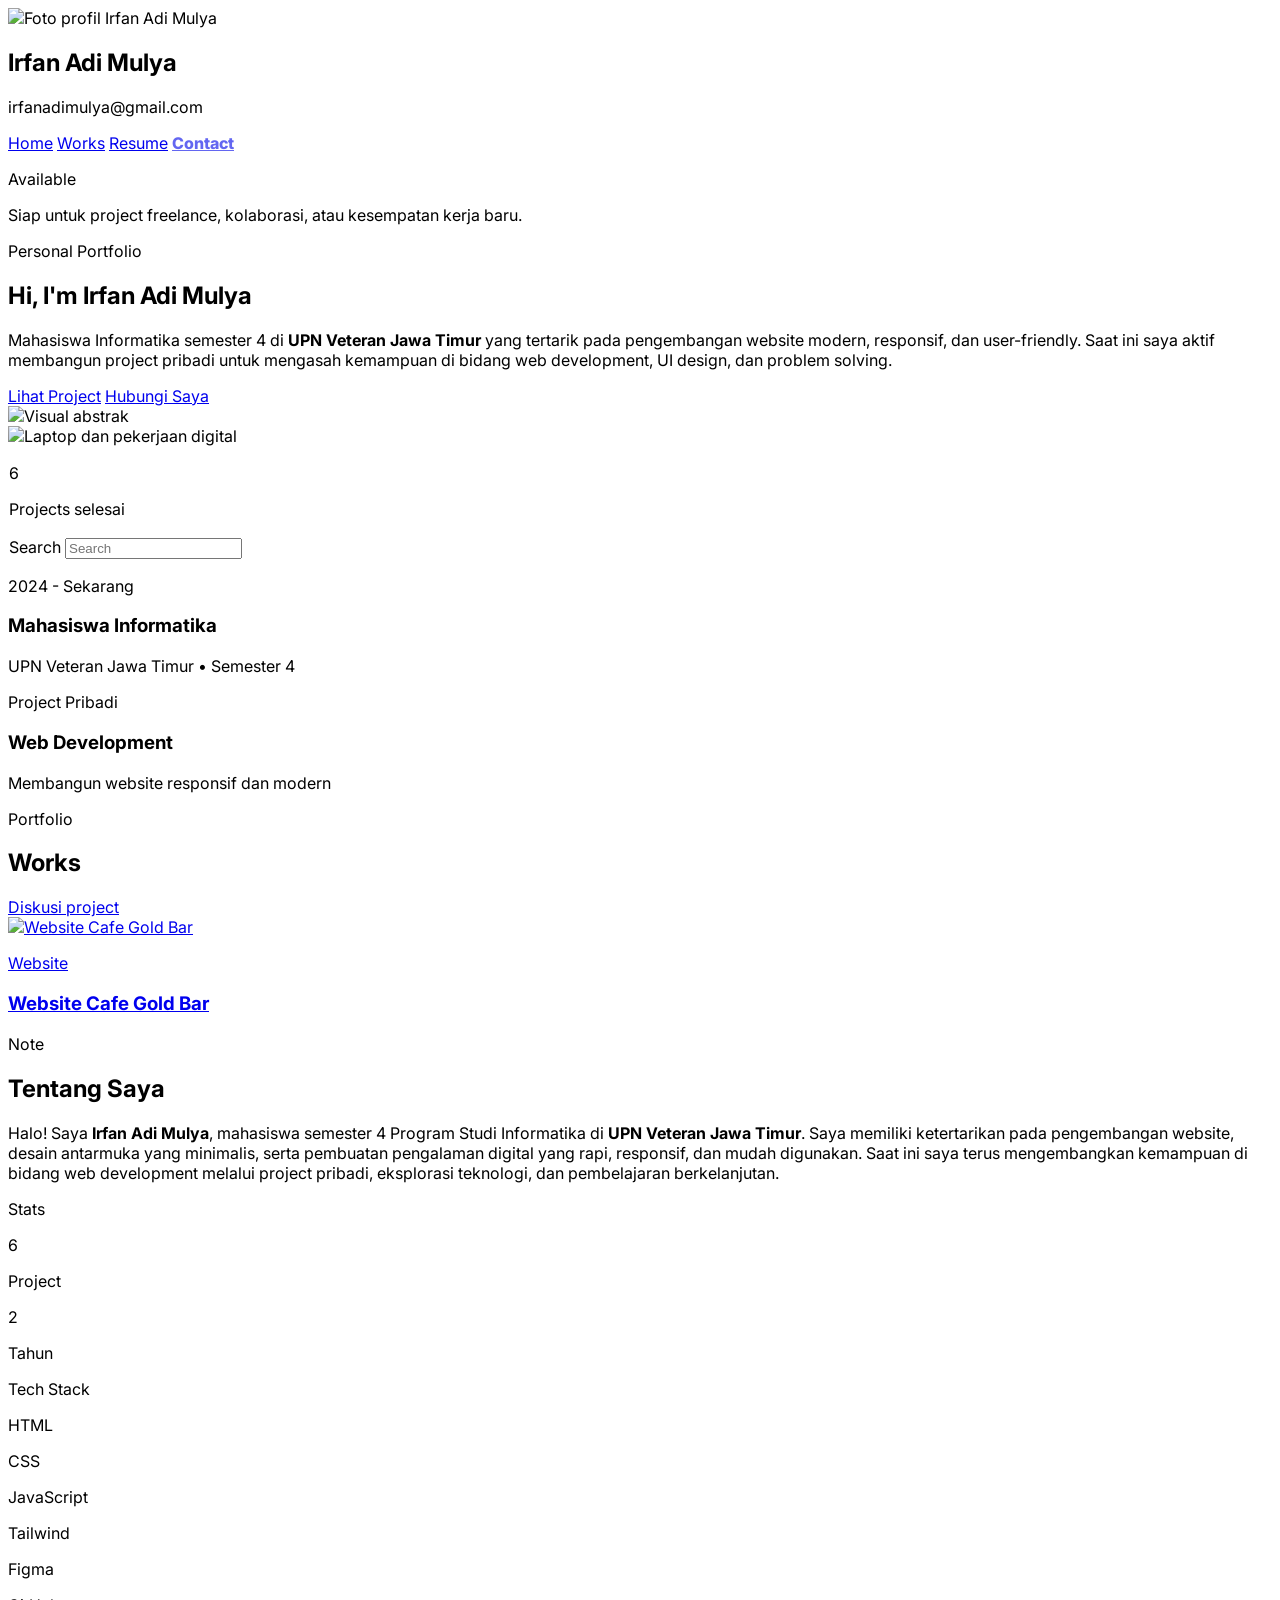
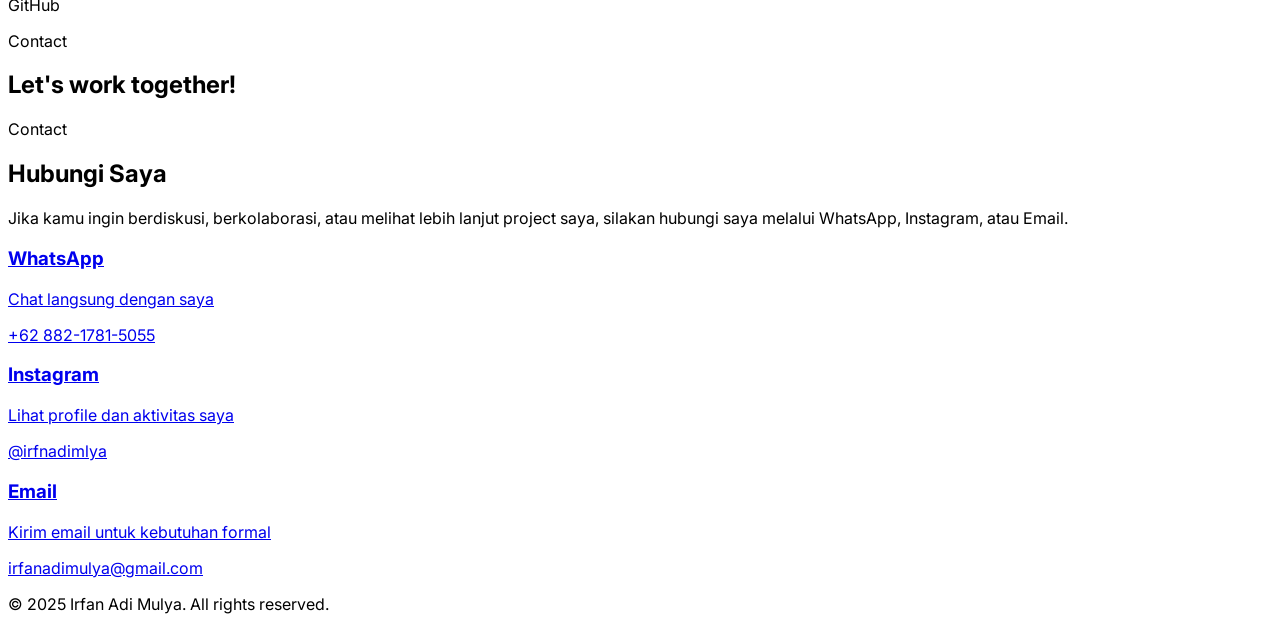
==== index.html @ 7b15c7c0 "Add files via upload" ====
<!DOCTYPE html>
<html lang="id">
<head>
  <meta charset="UTF-8" />
  <meta name="viewport" content="width=device-width, initial-scale=1.0" />
  <meta name="description" content="Portfolio pribadi modern bergaya Dashby: clean, responsive, dan minimalis." />
  <title>Portfolio Pribadi - Dashby Style</title>

  <script src="https://cdn.tailwindcss.com"></script>
  <link rel="preconnect" href="https://fonts.googleapis.com" />
  <link rel="preconnect" href="https://fonts.gstatic.com" crossorigin />
  <link href="https://fonts.googleapis.com/css2?family=Inter:wght@400;500;600;700;800&display=swap" rel="stylesheet" />
  <link rel="stylesheet" href="https://cdn.jsdelivr.net/npm/@mdi/font@7.2.96/css/materialdesignicons.min.css" />

  <script>
    tailwind.config = {
      theme: {
        extend: {
          fontFamily: {
            inter: ["Inter", "sans-serif"],
          },
          boxShadow: {
            soft: "0 20px 60px rgba(15, 23, 42, 0.08)",
            card: "0 18px 45px rgba(15, 23, 42, 0.06)",
          },
          animation: {
            float: "float 6s ease-in-out infinite",
            fadeUp: "fadeUp .8s ease both",
          },
          keyframes: {
            float: {
              "0%, 100%": { transform: "translateY(0)" },
              "50%": { transform: "translateY(-12px)" },
            },
            fadeUp: {
              "0%": { opacity: "0", transform: "translateY(18px)" },
              "100%": { opacity: "1", transform: "translateY(0)" },
            },
          },
        },
      },
    };
  </script>

  <style>
    html { scroll-behavior: smooth; }
    body { font-family: "Inter", sans-serif; }

    .custom-scroll::-webkit-scrollbar { width: 7px; }
    .custom-scroll::-webkit-scrollbar-track { background: transparent; }
    .custom-scroll::-webkit-scrollbar-thumb {
      background: #cbd5e1;
      border-radius: 999px;
    }

    .glass {
      background: rgba(255, 255, 255, 0.74);
      backdrop-filter: blur(16px);
      border: 1px solid rgba(255, 255, 255, 0.65);
    }

    .nav-link.active {
      color: #6366f1;
      font-weight: 800;
    }

    .project-overlay {
      background: linear-gradient(180deg, rgba(15,23,42,0.03) 10%, rgba(15,23,42,0.70) 100%);
    }
  </style>
</head>


<body class="min-h-screen bg-[#2f4154] text-slate-900 selection:bg-indigo-200 selection:text-indigo-950">
  <div class="fixed inset-0 -z-10 overflow-hidden">
    <div class="absolute -top-24 -left-24 h-72 w-72 rounded-full bg-indigo-300/20 blur-3xl"></div>
    <div class="absolute bottom-10 right-0 h-96 w-96 rounded-full bg-sky-300/10 blur-3xl"></div>
  </div>

  <div class="mx-auto flex min-h-screen w-full max-w-7xl items-center justify-center px-3 py-5 sm:px-5 lg:px-8 lg:py-10">
    <div class="relative flex h-auto min-h-[92vh] w-full flex-col overflow-hidden rounded-[2rem] bg-white shadow-2xl ring-1 ring-white/40 md:h-[92vh] md:flex-row md:rounded-[2.8rem]">

      <aside class="relative z-20 flex w-full flex-col justify-between border-b border-slate-100 bg-white/95 p-5 md:w-[18.5rem] md:shrink-0 md:border-b-0 md:border-r md:p-8 lg:w-80">
        <div>
          <div class="flex items-center gap-4 md:block">
            <div class="relative h-16 w-16 shrink-0 overflow-hidden rounded-full bg-indigo-50 ring-4 ring-indigo-50 md:h-20 md:w-20">
  <img 
    src="assets/foto-profil.jpeg" 
    alt="Foto profil Irfan Adi Mulya" 
    class="h-full w-full object-cover" 
  />

  <span class="absolute bottom-1 right-1 flex h-5 w-5 items-center justify-center rounded-full bg-amber-400 text-white ring-2 ring-white">
    <i class="mdi mdi-lightning-bolt text-[13px]"></i>
  </span>
</div>
            <div class="min-w-0 md:mt-5">
              <h2 class="truncate text-lg font-extrabold text-indigo-950">Irfan Adi Mulya</h2>
              <p class="truncate text-sm font-medium text-slate-400">irfanadimulya@gmail.com</p>
            </div>
          </div>

          <nav class="mt-6 grid grid-cols-4 gap-2 text-[11px] font-bold uppercase tracking-[0.13em] text-slate-400 md:mt-20 md:flex md:flex-col md:gap-0">
            <a href="#home" class="nav-link active rounded-2xl border border-slate-100 px-3 py-3 text-center transition hover:bg-slate-50 hover:text-indigo-600 md:rounded-none md:border-x-0 md:border-t-0 md:text-left">Home</a>
            <a href="#works" class="nav-link rounded-2xl border border-slate-100 px-3 py-3 text-center transition hover:bg-slate-50 hover:text-indigo-600 md:rounded-none md:border-x-0 md:border-t-0 md:text-left">Works</a>
            <a href="#resume" class="nav-link rounded-2xl border border-slate-100 px-3 py-3 text-center transition hover:bg-slate-50 hover:text-indigo-600 md:rounded-none md:border-x-0 md:border-t-0 md:text-left">Resume</a>
            <a href="#contact" class="nav-link rounded-2xl border border-slate-100 px-3 py-3 text-center transition hover:bg-slate-50 hover:text-indigo-600 md:rounded-none md:border-x-0 md:border-t-0 md:text-left">Contact</a>
          </nav>
        </div>

        <div class="mt-6 hidden rounded-3xl bg-slate-50 p-5 md:block">
          <p class="text-xs font-bold uppercase tracking-[0.16em] text-indigo-500">Available</p>
          <p class="mt-2 text-sm leading-6 text-slate-500">Siap untuk project freelance, kolaborasi, atau kesempatan kerja baru.</p>
        </div>
      </aside>

      <main class="custom-scroll flex-1 overflow-y-auto bg-white p-4 sm:p-6 lg:p-10">
        <section id="home" class="animate-fadeUp overflow-hidden rounded-[2rem] bg-slate-50 p-6 shadow-card sm:p-8 lg:p-10">
          <div class="grid items-center gap-8 lg:grid-cols-[1.05fr_.95fr]">
            <div>
              <span class="inline-flex items-center gap-2 rounded-full bg-white px-4 py-2 text-xs font-bold uppercase tracking-[0.16em] text-indigo-500 shadow-sm">
                <span class="h-2 w-2 rounded-full bg-emerald-400"></span>
                Personal Portfolio
              </span>
              <h1 class="mt-6 max-w-xl text-4xl font-extrabold tracking-tight text-slate-950 sm:text-5xl lg:text-6xl">
                Hi, I'm <span class="text-indigo-600">Irfan Adi Mulya</span>
              </h1>
              <p class="mt-4 max-w-lg text-base leading-8 text-slate-500 sm:text-lg">
                Mahasiswa Informatika semester 4 di <strong class="font-semibold text-slate-700">UPN Veteran Jawa Timur</strong> yang tertarik pada pengembangan website modern, responsif, dan user-friendly. Saat ini saya aktif membangun project pribadi untuk mengasah kemampuan di bidang web development, UI design, dan problem solving.
              </p>
              <div class="mt-7 flex flex-wrap gap-3">
                <a href="#works" class="rounded-2xl bg-indigo-600 px-5 py-3 text-sm font-bold text-white shadow-lg shadow-indigo-200 transition hover:-translate-y-0.5 hover:bg-indigo-700">Lihat Project</a>
                <a href="#contact" class="rounded-2xl bg-white px-5 py-3 text-sm font-bold text-slate-700 shadow-sm ring-1 ring-slate-100 transition hover:-translate-y-0.5 hover:text-indigo-600">Hubungi Saya</a>
              </div>
            </div>

            <div class="relative min-h-[270px] sm:min-h-[320px]">
              <div class="absolute right-0 top-4 h-44 w-40 animate-float overflow-hidden rounded-[2rem] bg-sky-100 shadow-soft sm:h-52 sm:w-48">
                <img src="https://images.unsplash.com/photo-1579546929518-9e396f3cc809?auto=format&fit=crop&w=500&q=80" alt="Visual abstrak" class="h-full w-full object-cover" />
              </div>
              <div class="absolute bottom-4 right-4 h-40 w-56 overflow-hidden rounded-[2rem] bg-slate-900 shadow-soft sm:w-64">
                <img src="https://images.unsplash.com/photo-1516321318423-f06f85e504b3?auto=format&fit=crop&w=700&q=80" alt="Laptop dan pekerjaan digital" class="h-full w-full object-cover opacity-90" />
                <span class="absolute bottom-4 left-4 flex h-9 w-9 items-center justify-center rounded-2xl bg-white text-indigo-600 shadow-sm">
                  <i class="mdi mdi-home text-xl"></i>
                </span>
              </div>
              <div class="glass absolute left-0 top-20 rounded-3xl p-5 shadow-card">
                <p class="text-2xl font-extrabold text-slate-950">6</p>
                <p class="text-xs font-semibold text-slate-400">Projects selesai</p>
              </div>
              <form 
  class="glass absolute right-6 top-0 flex items-center gap-2 rounded-2xl px-4 py-3 shadow-card" 
  onsubmit="event.preventDefault();"
>
  <label for="hero-search" class="sr-only">Search</label>

  <i class="mdi mdi-magnify text-indigo-500"></i>

  <input
    id="hero-search"
    type="text"
    placeholder="Search"
    class="w-20 bg-transparent text-xs font-semibold text-slate-500 outline-none placeholder:text-slate-400 sm:w-24"
  />
</form>
            </div>
          </div>
        </section>

        <section class="mt-6 grid gap-5 lg:grid-cols-2">
  <article class="rounded-[2rem] bg-slate-50 p-6 shadow-card transition hover:-translate-y-1 hover:shadow-soft sm:p-8">
    <p class="text-xs font-bold text-slate-400">2024 - Sekarang</p>

    <div class="mt-6 flex h-12 w-12 items-center justify-center rounded-2xl bg-orange-100 text-orange-500">
      <i class="mdi mdi-school-outline text-3xl"></i>
    </div>

    <h3 class="mt-5 text-xl font-extrabold text-slate-950">Mahasiswa Informatika</h3>
    <p class="mt-1 text-sm font-medium text-slate-500">UPN Veteran Jawa Timur • Semester 4</p>
  </article>

  <article class="relative rounded-[2rem] bg-slate-50 p-6 shadow-card transition hover:-translate-y-1 hover:shadow-soft sm:p-8">
    <p class="text-xs font-bold text-slate-400">Project Pribadi</p>

    <div class="mt-6 flex h-12 w-12 items-center justify-center rounded-2xl bg-slate-200 text-slate-700">
      <i class="mdi mdi-code-tags text-3xl"></i>
    </div>

    <h3 class="mt-5 text-xl font-extrabold text-slate-950">Web Development</h3>
    <p class="mt-1 text-sm font-medium text-slate-500">Membangun website responsif dan modern</p>

    <a 
      href="#works" 
      class="absolute right-6 top-1/2 flex h-10 w-10 -translate-y-1/2 items-center justify-center rounded-full bg-indigo-100 text-indigo-600 transition hover:bg-indigo-600 hover:text-white" 
      aria-label="Lihat project"
    >
      <i class="mdi mdi-arrow-right text-xl"></i>
    </a>
  </article>
</section>

        <section id="works" class="mt-10 scroll-mt-8">
          <div class="mb-5 flex items-end justify-between gap-4">
            <div>
              <p class="text-xs font-bold uppercase tracking-[0.16em] text-indigo-500">Portfolio</p>
              <h2 class="mt-2 text-3xl font-extrabold text-slate-950">Works</h2>
            </div>
            <a href="#contact" class="hidden items-center gap-2 text-sm font-bold text-slate-400 transition hover:text-indigo-600 sm:flex">Diskusi project <i class="mdi mdi-arrow-right"></i></a>
          </div>

          <div class="grid gap-5">
            <a 
  href="https://aquamarine-choux-a6b214.netlify.app/" 
  target="_blank" 
  rel="noopener noreferrer"
  class="group relative h-72 overflow-hidden rounded-[2rem] bg-slate-100 shadow-card"
>
              <img 
  src="assets/project-cafe-goldbar.png" 
  alt="Website Cafe Gold Bar" 
  class="h-full w-full object-cover object-top transition duration-700 group-hover:scale-110" 
/>
              <div class="project-overlay absolute inset-0"></div>
              <span class="absolute right-5 top-5 flex h-11 w-11 items-center justify-center rounded-full bg-white/90 text-slate-700 shadow-sm backdrop-blur transition group-hover:bg-indigo-600 group-hover:text-white">
                <i class="mdi mdi-arrow-top-right text-xl"></i>
              </span>
              <div class="absolute bottom-6 left-6 right-6 text-white">
                <p class="text-xs font-bold uppercase tracking-[0.16em] text-white/70">Website</p>
                <h3 class="mt-1 text-2xl font-extrabold">Website Cafe Gold Bar</h3>
              </div>
            </a>
          </div>
        </section>

        <section id="resume" class="mt-10 scroll-mt-8 grid gap-5 lg:grid-cols-[1.2fr_.8fr]">
          <article class="rounded-[2rem] bg-slate-50 p-6 shadow-card sm:p-8">
            <p class="text-xs font-bold uppercase tracking-[0.16em] text-indigo-500">Note</p>
            <h2 class="mt-4 text-2xl font-extrabold text-slate-950">Tentang Saya</h2>
            <p class="mt-4 leading-8 text-slate-500">
  Halo! Saya <strong class="font-semibold text-slate-700">Irfan Adi Mulya</strong>, mahasiswa semester 4 Program Studi Informatika di <strong class="font-semibold text-slate-700">UPN Veteran Jawa Timur</strong>. Saya memiliki ketertarikan pada pengembangan website, desain antarmuka yang minimalis, serta pembuatan pengalaman digital yang rapi, responsif, dan mudah digunakan. Saat ini saya terus mengembangkan kemampuan di bidang web development melalui project pribadi, eksplorasi teknologi, dan pembelajaran berkelanjutan.
</p>
          </article>

          <article class="rounded-[2rem] bg-slate-50 p-6 shadow-card sm:p-8">
            <p class="text-xs font-bold uppercase tracking-[0.16em] text-indigo-500">Stats</p>
            <div class="mt-5 grid grid-cols-2 gap-3">
              <div class="rounded-3xl bg-white p-4 text-center shadow-sm">
                <p class="text-2xl font-extrabold text-slate-950">6</p>
                <p class="text-xs font-semibold text-slate-400">Project</p>
              </div>
              <div class="rounded-3xl bg-white p-4 text-center shadow-sm">
                <p class="text-2xl font-extrabold text-slate-950">2</p>
                <p class="text-xs font-semibold text-slate-400">Tahun</p>
              </div>
            </div>
          </article>

          <article class="rounded-[2rem] bg-slate-50 p-6 shadow-card sm:p-8 lg:col-span-2">
            <p class="text-xs font-bold uppercase tracking-[0.16em] text-indigo-500">Tech Stack</p>
            <div class="mt-6 grid grid-cols-3 gap-4 sm:grid-cols-4 lg:grid-cols-6">
              <div class="rounded-3xl bg-white p-4 text-center shadow-sm transition hover:-translate-y-1">
                <div class="mx-auto flex h-12 w-12 items-center justify-center rounded-2xl bg-slate-950 text-white"><i class="mdi mdi-language-html5 text-2xl"></i></div>
                <p class="mt-3 text-xs font-extrabold">HTML</p>
              </div>
              <div class="rounded-3xl bg-white p-4 text-center shadow-sm transition hover:-translate-y-1">
                <div class="mx-auto flex h-12 w-12 items-center justify-center rounded-2xl bg-sky-100 text-sky-600"><i class="mdi mdi-language-css3 text-2xl"></i></div>
                <p class="mt-3 text-xs font-extrabold">CSS</p>
              </div>
              <div class="rounded-3xl bg-white p-4 text-center shadow-sm transition hover:-translate-y-1">
                <div class="mx-auto flex h-12 w-12 items-center justify-center rounded-2xl bg-amber-100 text-amber-600"><i class="mdi mdi-language-javascript text-2xl"></i></div>
                <p class="mt-3 text-xs font-extrabold">JavaScript</p>
              </div>
              <div class="rounded-3xl bg-white p-4 text-center shadow-sm transition hover:-translate-y-1">
                <div class="mx-auto flex h-12 w-12 items-center justify-center rounded-2xl bg-cyan-100 text-cyan-600"><i class="mdi mdi-tailwind text-2xl"></i></div>
                <p class="mt-3 text-xs font-extrabold">Tailwind</p>
              </div>
              <div class="rounded-3xl bg-white p-4 text-center shadow-sm transition hover:-translate-y-1">
                <div class="mx-auto flex h-12 w-12 items-center justify-center rounded-2xl bg-purple-100 text-purple-600"><i class="mdi mdi-draw text-2xl"></i></div>
                <p class="mt-3 text-xs font-extrabold">Figma</p>
              </div>
              <div class="rounded-3xl bg-white p-4 text-center shadow-sm transition hover:-translate-y-1">
                <div class="mx-auto flex h-12 w-12 items-center justify-center rounded-2xl bg-slate-100 text-slate-700"><i class="mdi mdi-github text-2xl"></i></div>
                <p class="mt-3 text-xs font-extrabold">GitHub</p>
              </div>
            </div>
          </article>
        </section>

        <section id="contact" class="mt-10 scroll-mt-8">
          <div class="rounded-[2rem] bg-slate-50 p-6 shadow-card sm:p-8 lg:p-10">
            <p class="text-xs font-bold uppercase tracking-[0.16em] text-indigo-500">Contact</p>
            <h2 class="mt-3 text-3xl font-extrabold text-slate-950">Let's work together!</h2>
            <section id="contact" class="mt-10 scroll-mt-8">
  <div class="rounded-[2rem] bg-slate-50 p-6 shadow-card sm:p-8 lg:p-10">
    <p class="text-xs font-bold uppercase tracking-[0.16em] text-indigo-500">Contact</p>
    <h2 class="mt-3 text-3xl font-extrabold text-slate-950">Hubungi Saya</h2>
    <p class="mt-4 max-w-2xl leading-8 text-slate-500">
      Jika kamu ingin berdiskusi, berkolaborasi, atau melihat lebih lanjut project saya,
      silakan hubungi saya melalui WhatsApp, Instagram, atau Email.
    </p>

    <div class="mt-8 grid gap-4 sm:grid-cols-3">
      <!-- WhatsApp -->
      <a 
        href="https://wa.me/6288217815055" 
        target="_blank" 
        rel="noopener noreferrer"
        class="group rounded-[1.5rem] bg-white p-6 shadow-sm ring-1 ring-slate-100 transition hover:-translate-y-1 hover:shadow-md"
      >
        <div class="flex h-14 w-14 items-center justify-center rounded-2xl bg-emerald-100 text-emerald-500">
          <i class="mdi mdi-whatsapp text-3xl"></i>
        </div>
        <h3 class="mt-4 text-lg font-extrabold text-slate-950">WhatsApp</h3>
        <p class="mt-1 text-sm text-slate-500">Chat langsung dengan saya</p>
        <p class="mt-3 text-sm font-semibold text-emerald-500 group-hover:underline">
          +62 882-1781-5055
        </p>
      </a>

      <!-- Instagram -->
      <a 
        href="https://instagram.com/irfnadimlya" 
        target="_blank" 
        rel="noopener noreferrer"
        class="group rounded-[1.5rem] bg-white p-6 shadow-sm ring-1 ring-slate-100 transition hover:-translate-y-1 hover:shadow-md"
      >
        <div class="flex h-14 w-14 items-center justify-center rounded-2xl bg-pink-100 text-pink-500">
          <i class="mdi mdi-instagram text-3xl"></i>
        </div>
        <h3 class="mt-4 text-lg font-extrabold text-slate-950">Instagram</h3>
        <p class="mt-1 text-sm text-slate-500">Lihat profile dan aktivitas saya</p>
        <p class="mt-3 text-sm font-semibold text-pink-500 group-hover:underline">
          @irfnadimlya
        </p>
      </a>

      <!-- Email -->
      <a 
        href="mailto:irfanadimulya@gmail.com"
        class="group rounded-[1.5rem] bg-white p-6 shadow-sm ring-1 ring-slate-100 transition hover:-translate-y-1 hover:shadow-md"
      >
        <div class="flex h-14 w-14 items-center justify-center rounded-2xl bg-indigo-100 text-indigo-500">
          <i class="mdi mdi-email-outline text-3xl"></i>
        </div>
        <h3 class="mt-4 text-lg font-extrabold text-slate-950">Email</h3>
        <p class="mt-1 text-sm text-slate-500">Kirim email untuk kebutuhan formal</p>
        <p class="mt-3 text-sm font-semibold text-indigo-500 group-hover:underline">
          irfanadimulya@gmail.com
        </p>
      </a>
    </div>
  </div>
</section>
          </div>
        </section>

        <footer class="mt-6 flex flex-col items-center justify-between gap-4 rounded-[2rem] bg-slate-50 p-6 text-slate-400 sm:flex-row">
          <p class="text-sm font-medium">© 2025 Irfan Adi Mulya. All rights reserved.</p>
          <div class="flex items-center gap-4">
  <a 
    href="https://wa.me/6288217815055" 
    target="_blank" 
    rel="noopener noreferrer"
    class="flex h-11 w-11 items-center justify-center rounded-2xl bg-white text-slate-400 shadow-sm transition hover:-translate-y-0.5 hover:text-emerald-500"
    aria-label="WhatsApp"
  >
    <i class="mdi mdi-whatsapp text-2xl"></i>
  </a>

  <a 
    href="https://instagram.com/irfnadimlya" 
    target="_blank" 
    rel="noopener noreferrer"
    class="flex h-11 w-11 items-center justify-center rounded-2xl bg-white text-slate-400 shadow-sm transition hover:-translate-y-0.5 hover:text-pink-500"
    aria-label="Instagram"
  >
    <i class="mdi mdi-instagram text-2xl"></i>
  </a>

  <a 
    href="mailto:irfanadimulya@gmail.com"
    class="flex h-11 w-11 items-center justify-center rounded-2xl bg-white text-slate-400 shadow-sm transition hover:-translate-y-0.5 hover:text-indigo-600"
    aria-label="Email"
  >
    <i class="mdi mdi-email-outline text-2xl"></i>
  </a>
</div>
        </footer>
      </main>
    </div>
  </div>

  <script>
  (() => {
    const mainContent = document.querySelector("main");
    const sections = document.querySelectorAll("section[id]");
    const navLinks = document.querySelectorAll(".nav-link");
    const internalLinks = document.querySelectorAll('a[href^="#"]');

    internalLinks.forEach((link) => {
      link.addEventListener("click", (event) => {
        const targetId = link.getAttribute("href");
        const targetSection = document.querySelector(targetId);

        if (!targetSection) return;

        event.preventDefault();

        targetSection.scrollIntoView({
          behavior: "smooth",
          block: "start",
        });
      });
    });

    const observer = new IntersectionObserver((entries) => {
      entries.forEach((entry) => {
        if (entry.isIntersecting) {
          navLinks.forEach((link) => {
            link.classList.toggle(
              "active",
              link.getAttribute("href") === `#${entry.target.id}`
            );
          });
        }
      });
    }, {
      root: mainContent,
      threshold: 0.35,
    });

    sections.forEach((section) => observer.observe(section));
  })();
</script>
</body>
</html>
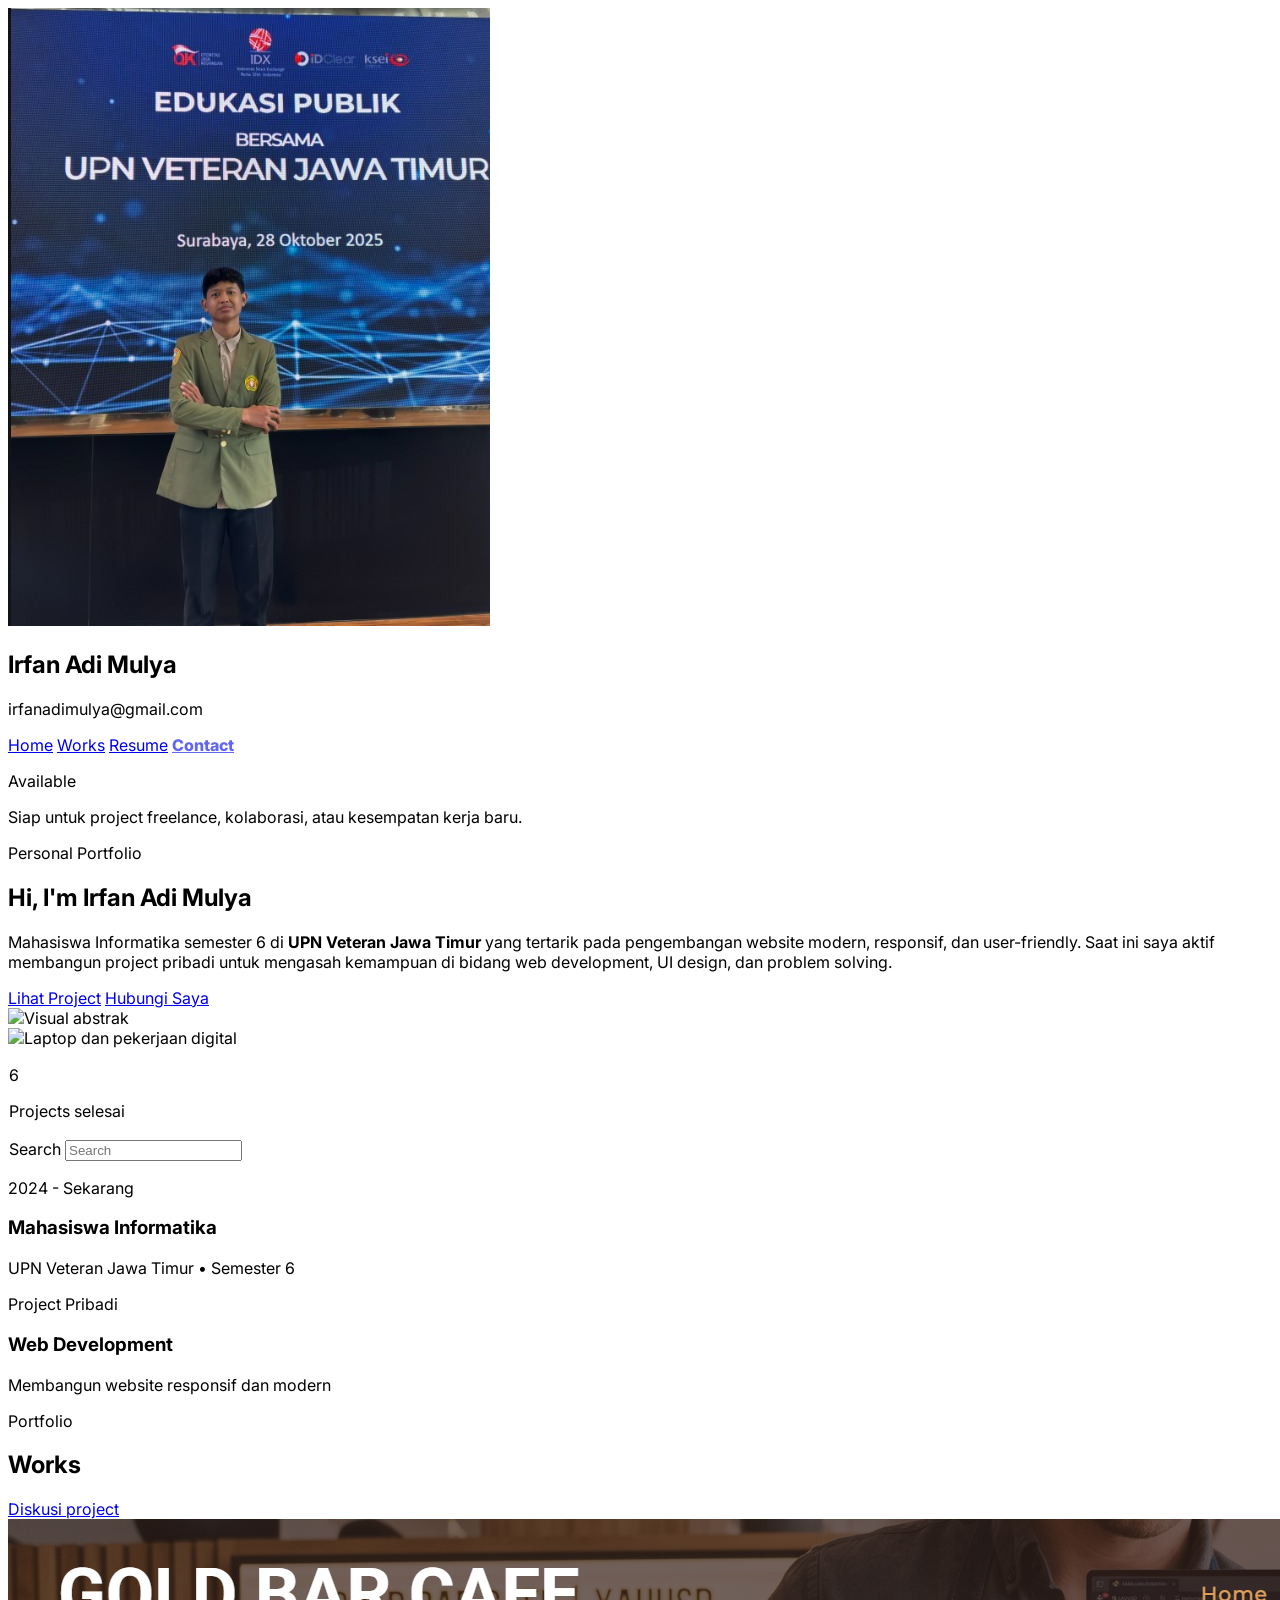
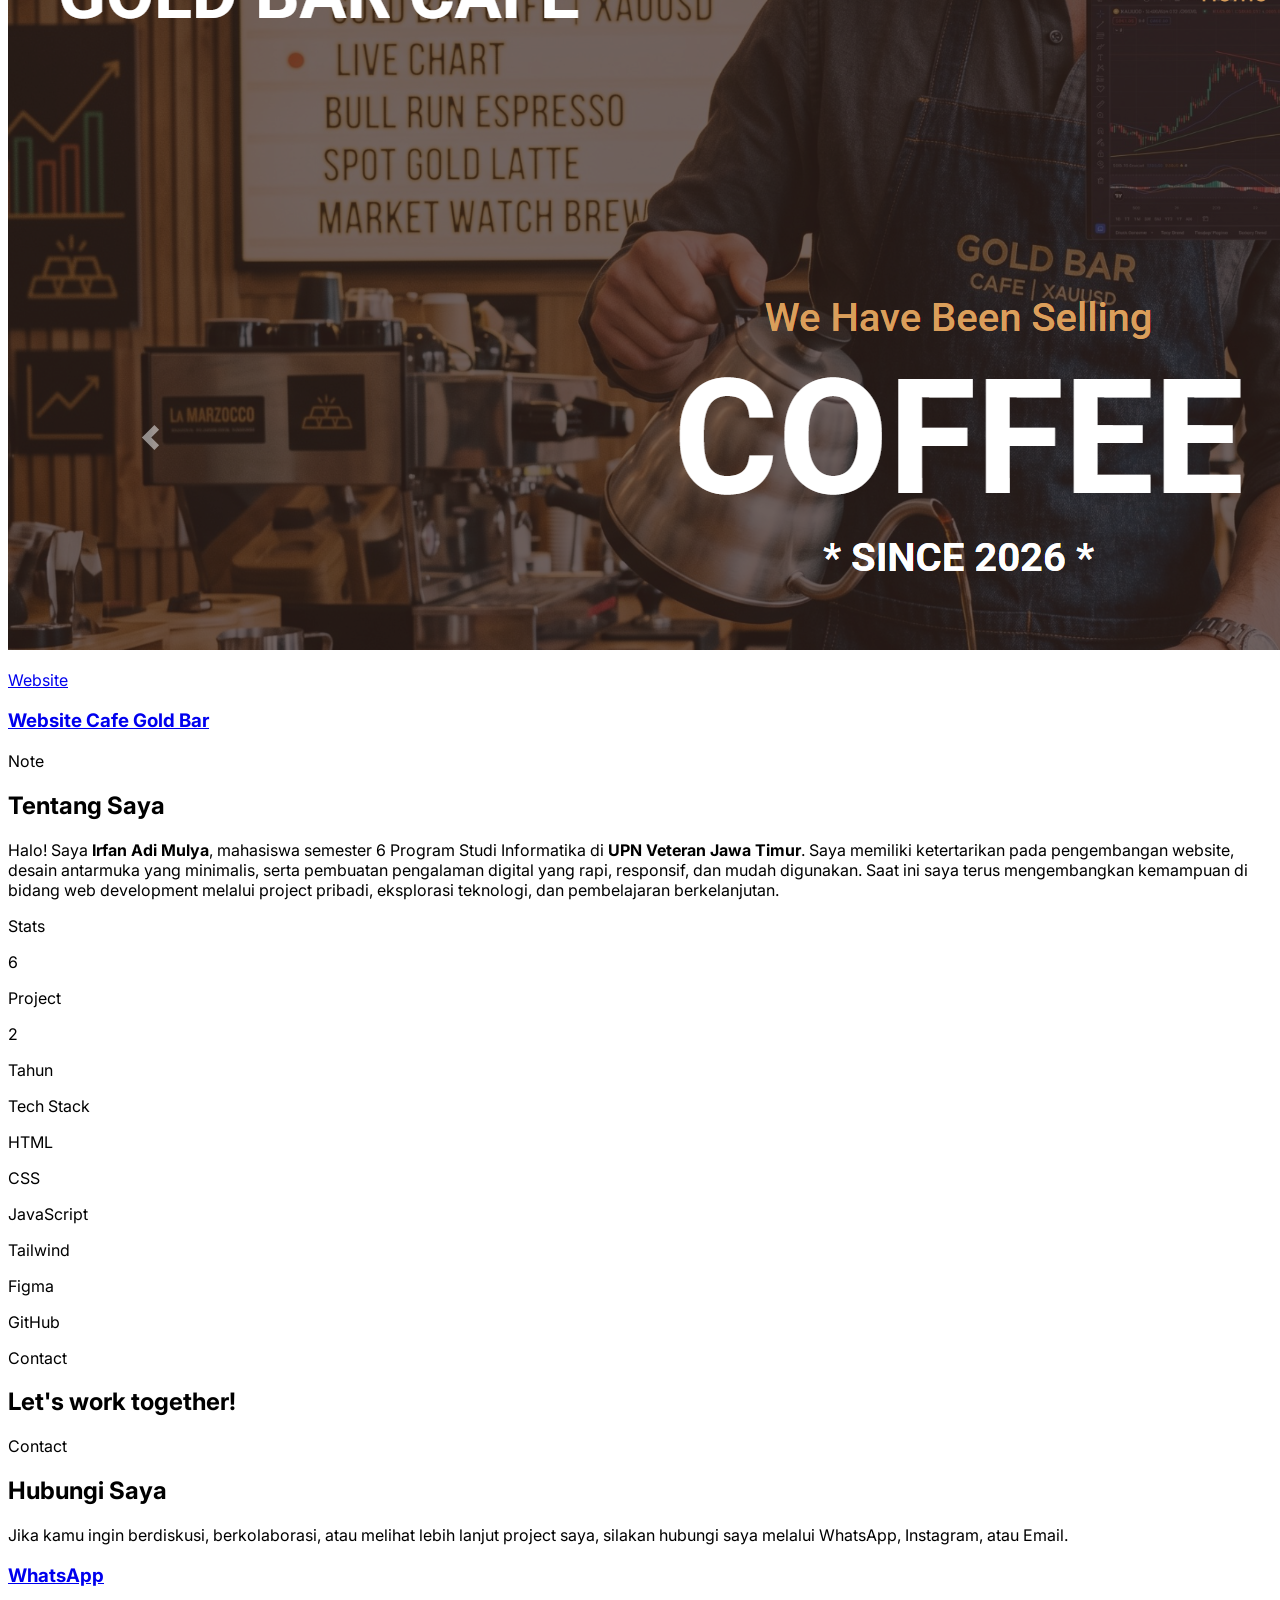
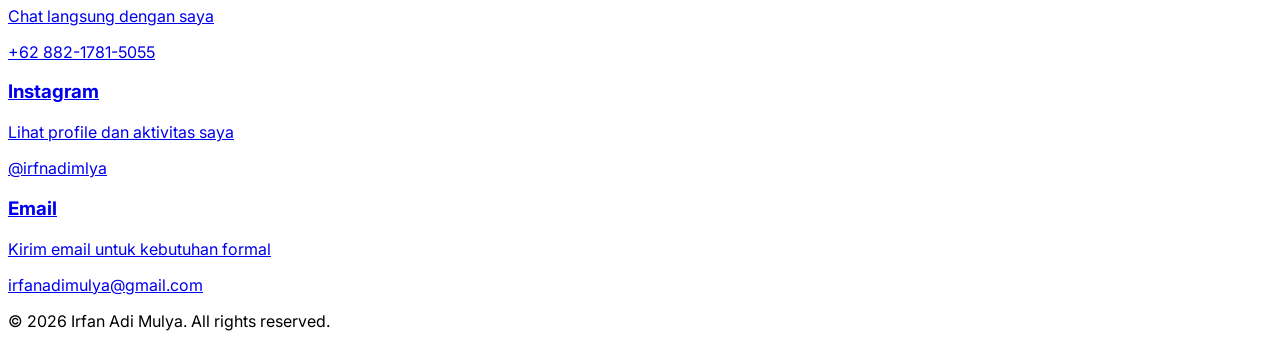
==== commit 811283a6: "index.html" ====
--- a/index.html
+++ b/index.html
@@ -126,7 +126,7 @@
                 Hi, I'm <span class="text-indigo-600">Irfan Adi Mulya</span>
               </h1>
               <p class="mt-4 max-w-lg text-base leading-8 text-slate-500 sm:text-lg">
-                Mahasiswa Informatika semester 4 di <strong class="font-semibold text-slate-700">UPN Veteran Jawa Timur</strong> yang tertarik pada pengembangan website modern, responsif, dan user-friendly. Saat ini saya aktif membangun project pribadi untuk mengasah kemampuan di bidang web development, UI design, dan problem solving.
+                Mahasiswa Informatika semester 6 di <strong class="font-semibold text-slate-700">UPN Veteran Jawa Timur</strong> yang tertarik pada pengembangan website modern, responsif, dan user-friendly. Saat ini saya aktif membangun project pribadi untuk mengasah kemampuan di bidang web development, UI design, dan problem solving.
               </p>
               <div class="mt-7 flex flex-wrap gap-3">
                 <a href="#works" class="rounded-2xl bg-indigo-600 px-5 py-3 text-sm font-bold text-white shadow-lg shadow-indigo-200 transition hover:-translate-y-0.5 hover:bg-indigo-700">Lihat Project</a>
@@ -176,7 +176,7 @@
     </div>
 
     <h3 class="mt-5 text-xl font-extrabold text-slate-950">Mahasiswa Informatika</h3>
-    <p class="mt-1 text-sm font-medium text-slate-500">UPN Veteran Jawa Timur • Semester 4</p>
+    <p class="mt-1 text-sm font-medium text-slate-500">UPN Veteran Jawa Timur • Semester 6</p>
   </article>
 
   <article class="relative rounded-[2rem] bg-slate-50 p-6 shadow-card transition hover:-translate-y-1 hover:shadow-soft sm:p-8">
@@ -237,7 +237,7 @@
             <p class="text-xs font-bold uppercase tracking-[0.16em] text-indigo-500">Note</p>
             <h2 class="mt-4 text-2xl font-extrabold text-slate-950">Tentang Saya</h2>
             <p class="mt-4 leading-8 text-slate-500">
-  Halo! Saya <strong class="font-semibold text-slate-700">Irfan Adi Mulya</strong>, mahasiswa semester 4 Program Studi Informatika di <strong class="font-semibold text-slate-700">UPN Veteran Jawa Timur</strong>. Saya memiliki ketertarikan pada pengembangan website, desain antarmuka yang minimalis, serta pembuatan pengalaman digital yang rapi, responsif, dan mudah digunakan. Saat ini saya terus mengembangkan kemampuan di bidang web development melalui project pribadi, eksplorasi teknologi, dan pembelajaran berkelanjutan.
+  Halo! Saya <strong class="font-semibold text-slate-700">Irfan Adi Mulya</strong>, mahasiswa semester 6 Program Studi Informatika di <strong class="font-semibold text-slate-700">UPN Veteran Jawa Timur</strong>. Saya memiliki ketertarikan pada pengembangan website, desain antarmuka yang minimalis, serta pembuatan pengalaman digital yang rapi, responsif, dan mudah digunakan. Saat ini saya terus mengembangkan kemampuan di bidang web development melalui project pribadi, eksplorasi teknologi, dan pembelajaran berkelanjutan.
 </p>
           </article>
 
@@ -355,7 +355,7 @@
         </section>
 
         <footer class="mt-6 flex flex-col items-center justify-between gap-4 rounded-[2rem] bg-slate-50 p-6 text-slate-400 sm:flex-row">
-          <p class="text-sm font-medium">© 2025 Irfan Adi Mulya. All rights reserved.</p>
+          <p class="text-sm font-medium">© 2026 Irfan Adi Mulya. All rights reserved.</p>
           <div class="flex items-center gap-4">
   <a 
     href="https://wa.me/6288217815055" 
@@ -433,4 +433,4 @@
   })();
 </script>
 </body>
-</html>+</html>
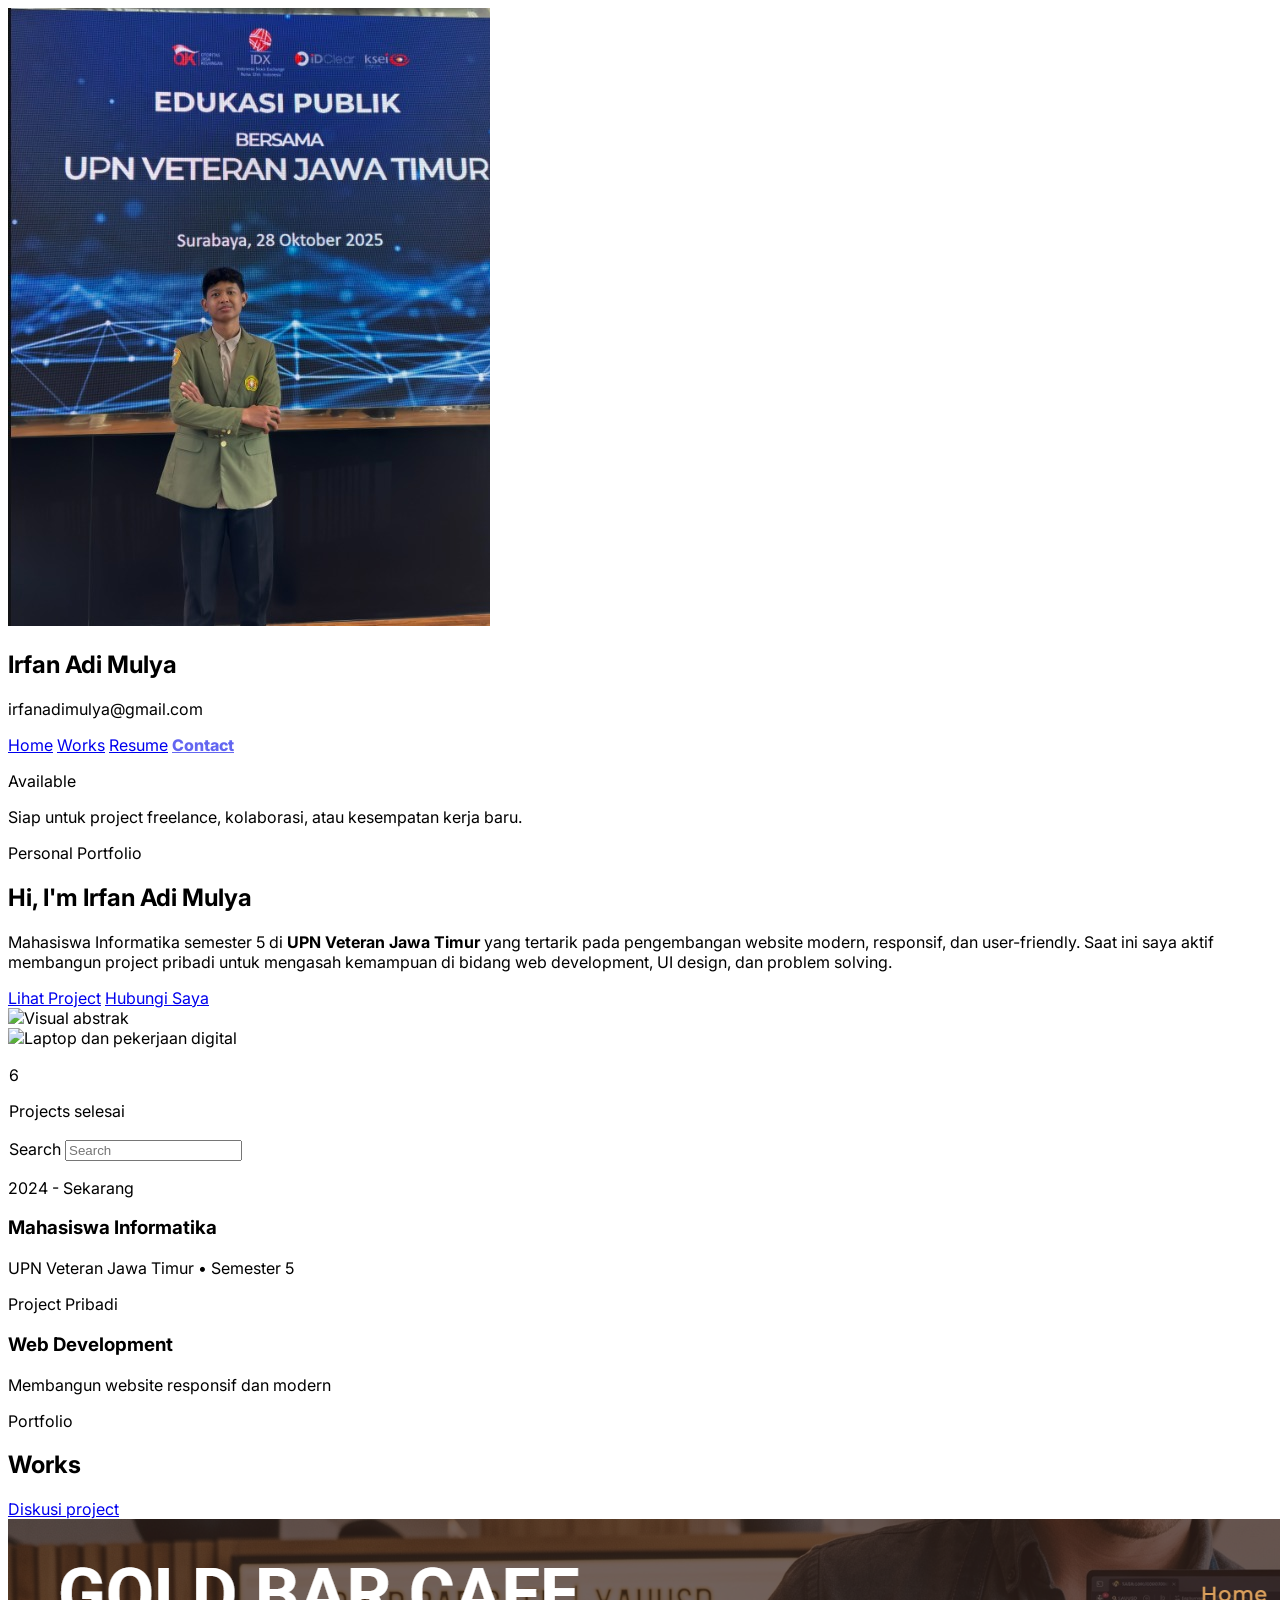
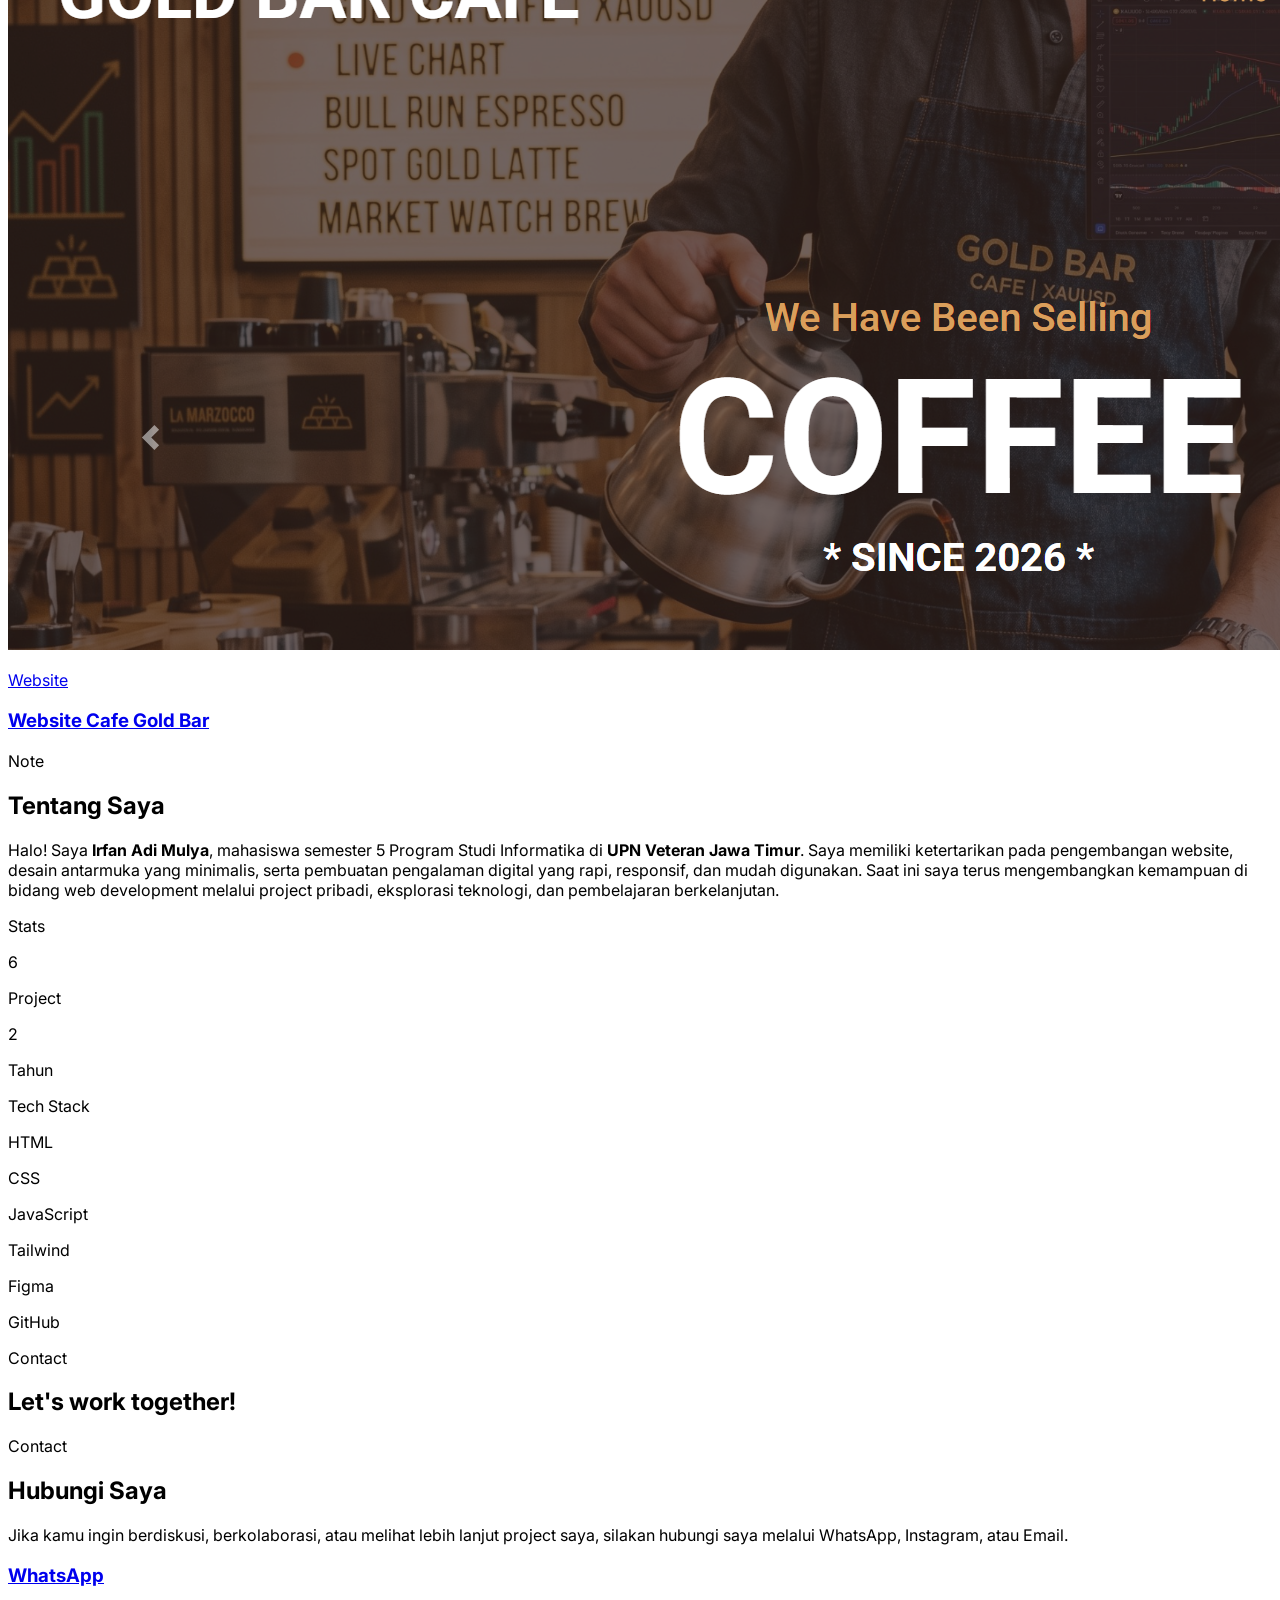
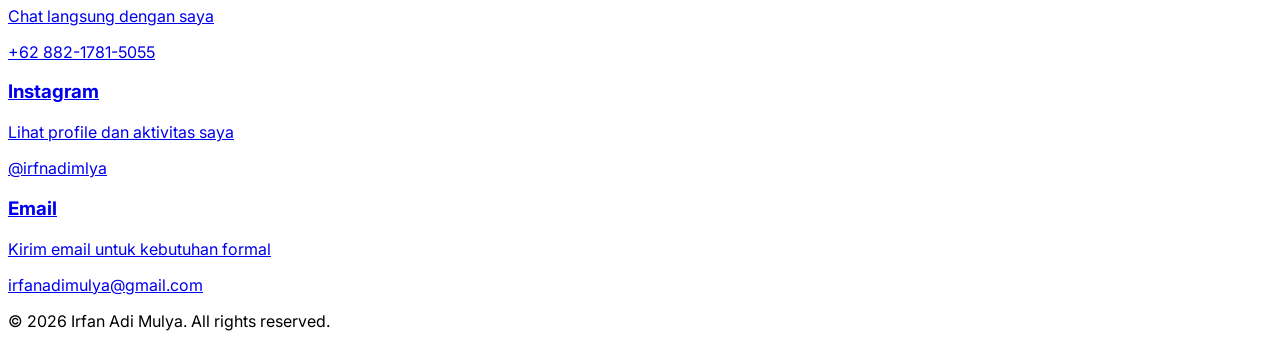
==== commit 21453aa2: "index.html" ====
--- a/index.html
+++ b/index.html
@@ -126,7 +126,7 @@
                 Hi, I'm <span class="text-indigo-600">Irfan Adi Mulya</span>
               </h1>
               <p class="mt-4 max-w-lg text-base leading-8 text-slate-500 sm:text-lg">
-                Mahasiswa Informatika semester 6 di <strong class="font-semibold text-slate-700">UPN Veteran Jawa Timur</strong> yang tertarik pada pengembangan website modern, responsif, dan user-friendly. Saat ini saya aktif membangun project pribadi untuk mengasah kemampuan di bidang web development, UI design, dan problem solving.
+                Mahasiswa Informatika semester 5 di <strong class="font-semibold text-slate-700">UPN Veteran Jawa Timur</strong> yang tertarik pada pengembangan website modern, responsif, dan user-friendly. Saat ini saya aktif membangun project pribadi untuk mengasah kemampuan di bidang web development, UI design, dan problem solving.
               </p>
               <div class="mt-7 flex flex-wrap gap-3">
                 <a href="#works" class="rounded-2xl bg-indigo-600 px-5 py-3 text-sm font-bold text-white shadow-lg shadow-indigo-200 transition hover:-translate-y-0.5 hover:bg-indigo-700">Lihat Project</a>
@@ -176,7 +176,7 @@
     </div>
 
     <h3 class="mt-5 text-xl font-extrabold text-slate-950">Mahasiswa Informatika</h3>
-    <p class="mt-1 text-sm font-medium text-slate-500">UPN Veteran Jawa Timur • Semester 6</p>
+    <p class="mt-1 text-sm font-medium text-slate-500">UPN Veteran Jawa Timur • Semester 5</p>
   </article>
 
   <article class="relative rounded-[2rem] bg-slate-50 p-6 shadow-card transition hover:-translate-y-1 hover:shadow-soft sm:p-8">
@@ -237,7 +237,7 @@
             <p class="text-xs font-bold uppercase tracking-[0.16em] text-indigo-500">Note</p>
             <h2 class="mt-4 text-2xl font-extrabold text-slate-950">Tentang Saya</h2>
             <p class="mt-4 leading-8 text-slate-500">
-  Halo! Saya <strong class="font-semibold text-slate-700">Irfan Adi Mulya</strong>, mahasiswa semester 6 Program Studi Informatika di <strong class="font-semibold text-slate-700">UPN Veteran Jawa Timur</strong>. Saya memiliki ketertarikan pada pengembangan website, desain antarmuka yang minimalis, serta pembuatan pengalaman digital yang rapi, responsif, dan mudah digunakan. Saat ini saya terus mengembangkan kemampuan di bidang web development melalui project pribadi, eksplorasi teknologi, dan pembelajaran berkelanjutan.
+  Halo! Saya <strong class="font-semibold text-slate-700">Irfan Adi Mulya</strong>, mahasiswa semester 5 Program Studi Informatika di <strong class="font-semibold text-slate-700">UPN Veteran Jawa Timur</strong>. Saya memiliki ketertarikan pada pengembangan website, desain antarmuka yang minimalis, serta pembuatan pengalaman digital yang rapi, responsif, dan mudah digunakan. Saat ini saya terus mengembangkan kemampuan di bidang web development melalui project pribadi, eksplorasi teknologi, dan pembelajaran berkelanjutan.
 </p>
           </article>
 
